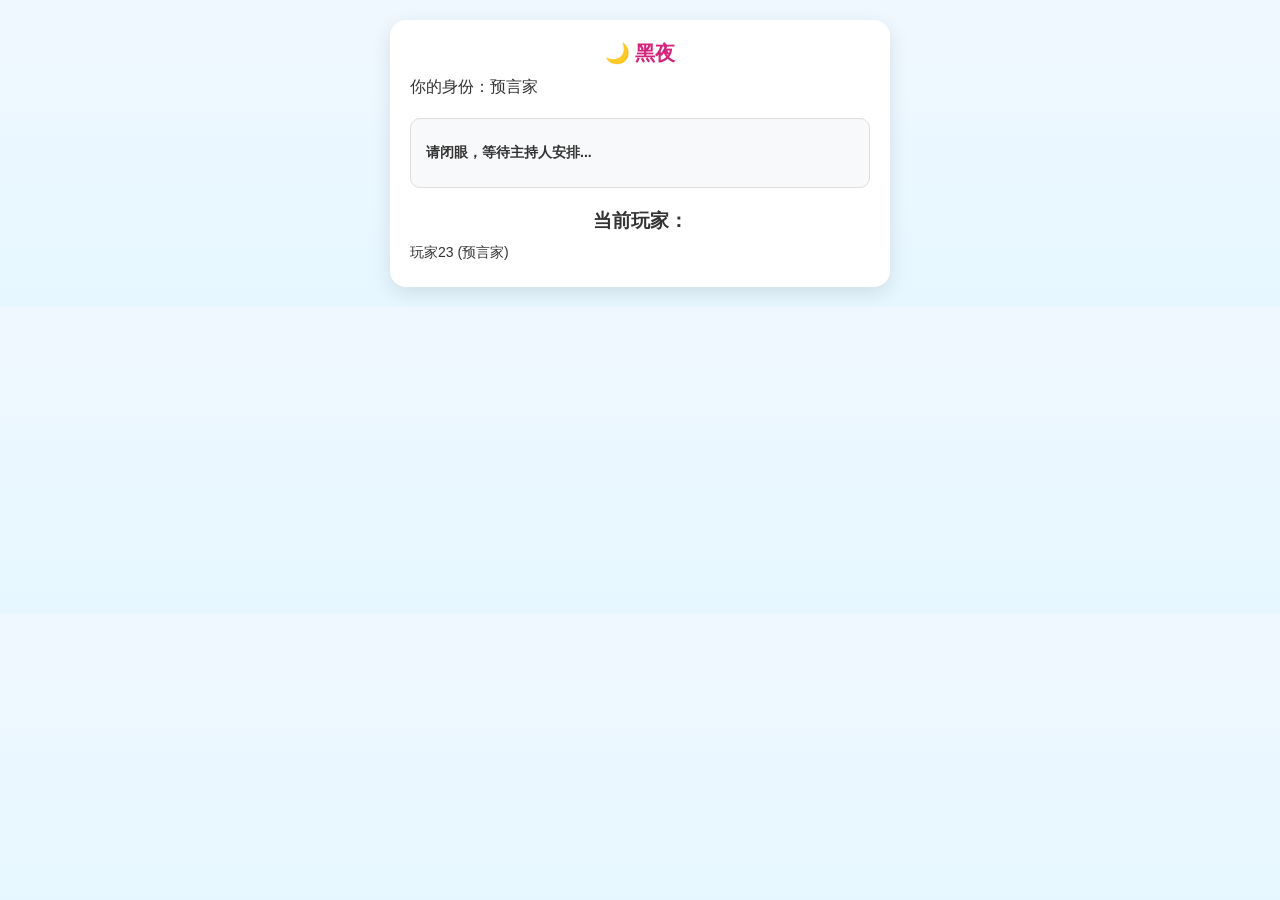
==== game.html @ 65caa403 "🎮 修复文件结构：将所有文件置于根目录 🎮 修复文件结构：将所有文件置于根目录" ====
<!DOCTYPE html>
<html lang="zh">
<head>
  <meta charset="UTF-8" />
  <meta name="viewport" content="width=device-width, initial-scale=1.0"/>
  <title>🎮 狼人杀游戏</title>
  <link rel="stylesheet" href="style.css" />
  <script src="script.js" defer></script>
</head>
<body>
  <div class="game-container animated">
    <div class="header">
      <h2 id="phaseText">🌙 黑夜来临</h2>
      <p>你的身份：<span id="myRole">加载中...</span></p>
    </div>

    <!-- 白天发言区 -->
    <div id="speechSection" class="section">
      <textarea id="speechInput" placeholder="请输入你的发言..." rows="4"></textarea>
      <button id="submitVote">投给【<span id="targetName">张三</span>】</button>
    </div>

    <!-- 夜间行动区 -->
    <div id="nightSection" class="section">
      <div id="nightActions">
        <p><strong>请闭眼，等待主持人安排...</strong></p>
        <div id="witchActions" style="display:none;">
          <p>✨ 女巫：你有1瓶解药和1瓶毒药。</p>
          <button id="savePlayer">✅ 救人（解药）</button>
          <button id="poisonPlayer">☠️ 投毒（毒药）</button>
        </div>
        <div id="hunterActions" style="display:none;">
          <p>🔫 猎人：你已死亡，可开枪带走一人。</p>
          <button id="shootPlayer">🎯 射杀</button>
        </div>
      </div>
    </div>

    <!-- 玩家列表 -->
    <div class="players">
      <h3>当前玩家：</h3>
      <div id="playerList"></div>
    </div>

    <!-- 复活提示 -->
    <div id="reviveAlert" style="display:none; background:#fff3cd; padding:10px; border-radius:8px; margin-top:15px; text-align:center;">
      🔄 你已被复活！现在是白天。
    </div>
  </div>
</body>
</html>
---- style.css ----
* {
  margin: 0;
  padding: 0;
  box-sizing: border-box;
}

body {
  font-family: "Microsoft YaHei", sans-serif;
  background: linear-gradient(to bottom, #f0f8ff, #e6f7ff);
  color: #333;
}

.container, .game-container {
  max-width: 500px;
  margin: 20px auto;
  padding: 20px;
  background: white;
  border-radius: 16px;
  box-shadow: 0 6px 20px rgba(0,0,0,0.1);
  animation: fadeIn 0.6s ease-out;
}

@keyframes fadeIn {
  from { opacity: 0; transform: translateY(20px); }
  to { opacity: 1; transform: translateY(0); }
}

h1, h2, h3 {
  text-align: center;
  color: #d4237b;
}

.section {
  margin: 20px 0;
  display: flex;
  align-items: center;
  justify-content: space-between;
  background: #f8f9fa;
  padding: 15px;
  border-radius: 10px;
  border: 1px solid #ddd;
}

label {
  font-weight: bold;
  width: 100px;
}

select, input, button {
  height: 40px;
  border: 1px solid #ddd;
  border-radius: 8px;
  padding: 0 10px;
  font-size: 16px;
}

button {
  background-color: #d4237b;
  color: white;
  font-weight: bold;
  cursor: pointer;
  transition: all 0.2s ease;
}

button:hover {
  transform: scale(1.05);
  box-shadow: 0 4px 12px rgba(212, 35, 123, 0.4);
}

button:active {
  transform: scale(0.98);
}

textarea {
  width: 100%;
  border: 1px solid #ddd;
  border-radius: 8px;
  padding: 10px;
  font-size: 16px;
  resize: vertical;
}

.tip {
  text-align: center;
  font-size: 14px;
  color: #666;
  margin-top: 20px;
}

.header h2 {
  font-size: 20px;
  margin-bottom: 10px;
}

.players h3 {
  margin-bottom: 10px;
  color: #333;
}

.players div {
  margin: 5px 0;
  font-size: 14px;
}

#nightActions p {
  margin: 10px 0;
  font-size: 14px;
}

#witchActions button, #hunterActions button {
  margin: 5px 0;
  width: 100%;
  font-size: 14px;
}

/* 动画类 */
.float-up {
  animation: floatUp 0.5s ease-out;
}

@keyframes floatUp {
  0% { transform: translateY(0); }
  50% { transform: translateY(-10px); }
  100% { transform: translateY(0); }
}

.pulse {
  animation: pulse 0.3s ease-out;
}

@keyframes pulse {
  0% { transform: scale(1); }
  50% { transform: scale(1.1); }
  100% { transform: scale(1); }
}

.shake {
  animation: shake 0.3s ease-out;
}

@keyframes shake {
  0%, 100% { transform: translateX(0); }
  25% { transform: translateX(5px); }
  75% { transform: translateX(-5px); }
}

/* 复活提示发光 */
#reviveAlert {
  border: 2px solid #ffd700;
  box-shadow: 0 0 15px rgba(255, 215, 0, 0.6);
  filter: url(#glow);
}
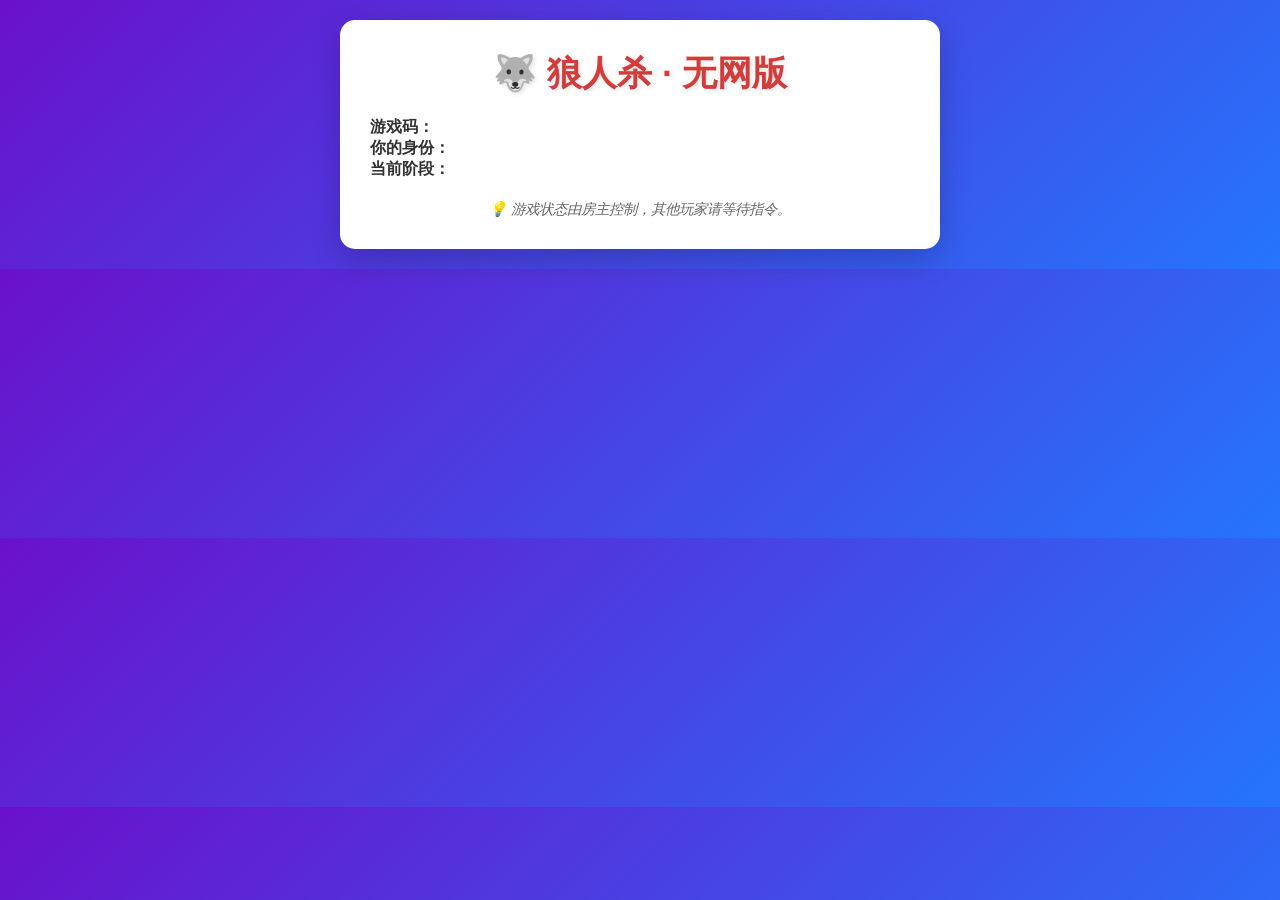
==== commit 59686417: "change change" ====
--- a/game.html
+++ b/game.html
@@ -3,49 +3,47 @@
 <head>
   <meta charset="UTF-8" />
   <meta name="viewport" content="width=device-width, initial-scale=1.0"/>
-  <title>🎮 狼人杀游戏</title>
+  <title>🎮 狼人杀 · 游戏中</title>
   <link rel="stylesheet" href="style.css" />
-  <script src="script.js" defer></script>
 </head>
 <body>
-  <div class="game-container animated">
-    <div class="header">
-      <h2 id="phaseText">🌙 黑夜来临</h2>
-      <p>你的身份：<span id="myRole">加载中...</span></p>
+  <div class="container">
+    <h1>🐺 狼人杀 · 无网版</h1>
+
+    <div class="section">
+      <p><strong>游戏码：</strong><span id="gameCodeDisplay"></span></p>
+      <p><strong>你的身份：</strong><span id="yourRole"></span></p>
+      <p><strong>当前阶段：</strong><span id="phaseDisplay"></span></p>
     </div>
 
-    <!-- 白天发言区 -->
-    <div id="speechSection" class="section">
-      <textarea id="speechInput" placeholder="请输入你的发言..." rows="4"></textarea>
-      <button id="submitVote">投给【<span id="targetName">张三</span>】</button>
+    <div class="section" id="voteSection" style="display:none;">
+      <label>请选择你要投票的人：</label>
+      <div id="playersList"></div>
+      <button id="submitVoteBtn">🗳️ 提交投票</button>
     </div>
 
-    <!-- 夜间行动区 -->
-    <div id="nightSection" class="section">
-      <div id="nightActions">
-        <p><strong>请闭眼，等待主持人安排...</strong></p>
-        <div id="witchActions" style="display:none;">
-          <p>✨ 女巫：你有1瓶解药和1瓶毒药。</p>
-          <button id="savePlayer">✅ 救人（解药）</button>
-          <button id="poisonPlayer">☠️ 投毒（毒药）</button>
-        </div>
-        <div id="hunterActions" style="display:none;">
-          <p>🔫 猎人：你已死亡，可开枪带走一人。</p>
-          <button id="shootPlayer">🎯 射杀</button>
-        </div>
-      </div>
+    <div class="section" id="actionSection" style="display:none;">
+      <p>请执行你的角色技能：</p>
+      <button id="saveBtn">🛡️ 救人</button>
+      <button id="poisonBtn">🧪 毒药</button>
+      <button id="shootBtn">🔫 射击</button>
+      <button id="reviveBtn">✨ 复活</button>
     </div>
 
-    <!-- 玩家列表 -->
-    <div class="players">
-      <h3>当前玩家：</h3>
-      <div id="playerList"></div>
+    <div class="section" id="resultSection" style="display:none;">
+      <p id="resultText"></p>
+      <button id="nextPhaseBtn">➡️ 下一回合</button>
     </div>
 
-    <!-- 复活提示 -->
-    <div id="reviveAlert" style="display:none; background:#fff3cd; padding:10px; border-radius:8px; margin-top:15px; text-align:center;">
-      🔄 你已被复活！现在是白天。
+    <div class="section" id="hostPanel" style="display:none; margin-top:20px; padding:15px; background:#f8f9fa; border-radius:10px;">
+      <h3>🎮 房主控制面板</h3>
+      <p>当前玩家：<span id="currentPlayers">0</span> / <span id="totalPlayers">0</span></p>
+      <button id="startGameBtn">▶️ 开始游戏</button>
     </div>
+
+    <p class="tip">💡 游戏状态由房主控制，其他玩家请等待指令。</p>
   </div>
+
+  <script src="script.js"></script>
 </body>
 </html>
--- a/style.css
+++ b/style.css
@@ -5,148 +5,107 @@
 }
 
 body {
-  font-family: "Microsoft YaHei", sans-serif;
-  background: linear-gradient(to bottom, #f0f8ff, #e6f7ff);
+  font-family: 'Segoe UI', sans-serif;
+  background: linear-gradient(135deg, #6a11cb, #2575fc);
   color: #333;
+  padding: 20px;
+  text-align: center;
 }
 
-.container, .game-container {
-  max-width: 500px;
-  margin: 20px auto;
-  padding: 20px;
-  background: white;
-  border-radius: 16px;
-  box-shadow: 0 6px 20px rgba(0,0,0,0.1);
-  animation: fadeIn 0.6s ease-out;
+.container {
+  max-width: 600px;
+  margin: 0 auto;
+  background: #fff;
+  border-radius: 15px;
+  padding: 30px;
+  box-shadow: 0 10px 30px rgba(0,0,0,0.2);
 }
 
-@keyframes fadeIn {
-  from { opacity: 0; transform: translateY(20px); }
-  to { opacity: 1; transform: translateY(0); }
-}
-
-h1, h2, h3 {
-  text-align: center;
-  color: #d4237b;
+h1 {
+  font-size: 2.2em;
+  color: #d43c3c;
+  margin-bottom: 20px;
+  text-shadow: 2px 2px 4px rgba(0,0,0,0.1);
 }
 
 .section {
-  margin: 20px 0;
-  display: flex;
-  align-items: center;
-  justify-content: space-between;
-  background: #f8f9fa;
-  padding: 15px;
-  border-radius: 10px;
-  border: 1px solid #ddd;
+  margin-bottom: 20px;
+  text-align: left;
 }
 
 label {
+  display: block;
+  margin-bottom: 5px;
   font-weight: bold;
-  width: 100px;
+  color: #444;
 }
 
-select, input, button {
-  height: 40px;
-  border: 1px solid #ddd;
+select, input[type="text"] {
+  width: 100%;
+  padding: 10px;
+  font-size: 1em;
+  border: 1px solid #ccc;
   border-radius: 8px;
-  padding: 0 10px;
-  font-size: 16px;
+  margin-bottom: 10px;
 }
 
 button {
-  background-color: #d4237b;
+  background: #6a11cb;
   color: white;
-  font-weight: bold;
+  border: none;
+  padding: 12px 24px;
+  font-size: 1em;
+  border-radius: 8px;
   cursor: pointer;
-  transition: all 0.2s ease;
+  transition: all 0.3s ease;
+  margin-right: 10px;
 }
 
 button:hover {
-  transform: scale(1.05);
-  box-shadow: 0 4px 12px rgba(212, 35, 123, 0.4);
+  background: #5a0eae;
+  transform: translateY(-2px);
 }
 
-button:active {
-  transform: scale(0.98);
+button:disabled {
+  background: #ccc;
+  cursor: not-allowed;
+  transform: none;
 }
 
-textarea {
-  width: 100%;
+#hostPanel {
+  border: 2px dashed #6a11cb;
+  margin-top: 20px;
+}
+
+#playersList {
+  display: flex;
+  flex-wrap: wrap;
+  gap: 10px;
+  margin-top: 10px;
+}
+
+.player-btn {
+  background: #f0f0f0;
   border: 1px solid #ddd;
-  border-radius: 8px;
-  padding: 10px;
-  font-size: 16px;
-  resize: vertical;
+  padding: 8px 12px;
+  border-radius: 6px;
+  cursor: pointer;
+  transition: all 0.2s;
+}
+
+.player-btn:hover {
+  background: #e0e0e0;
 }
 
 .tip {
-  text-align: center;
-  font-size: 14px;
+  margin-top: 20px;
+  font-size: 0.9em;
   color: #666;
-  margin-top: 20px;
+  font-style: italic;
 }
 
-.header h2 {
-  font-size: 20px;
-  margin-bottom: 10px;
-}
-
-.players h3 {
-  margin-bottom: 10px;
-  color: #333;
-}
-
-.players div {
-  margin: 5px 0;
-  font-size: 14px;
-}
-
-#nightActions p {
-  margin: 10px 0;
-  font-size: 14px;
-}
-
-#witchActions button, #hunterActions button {
-  margin: 5px 0;
-  width: 100%;
-  font-size: 14px;
-}
-
-/* 动画类 */
-.float-up {
-  animation: floatUp 0.5s ease-out;
-}
-
-@keyframes floatUp {
-  0% { transform: translateY(0); }
-  50% { transform: translateY(-10px); }
-  100% { transform: translateY(0); }
-}
-
-.pulse {
-  animation: pulse 0.3s ease-out;
-}
-
-@keyframes pulse {
-  0% { transform: scale(1); }
-  50% { transform: scale(1.1); }
-  100% { transform: scale(1); }
-}
-
-.shake {
-  animation: shake 0.3s ease-out;
-}
-
-@keyframes shake {
-  0%, 100% { transform: translateX(0); }
-  25% { transform: translateX(5px); }
-  75% { transform: translateX(-5px); }
-}
-
-/* 复活提示发光 */
-#reviveAlert {
-  border: 2px solid #ffd700;
-  box-shadow: 0 0 15px rgba(255, 215, 0, 0.6);
-  filter: url(#glow);
+#resultText {
+  font-size: 1.2em;
+  color: #d43c3c;
+  margin-bottom: 15px;
 }
